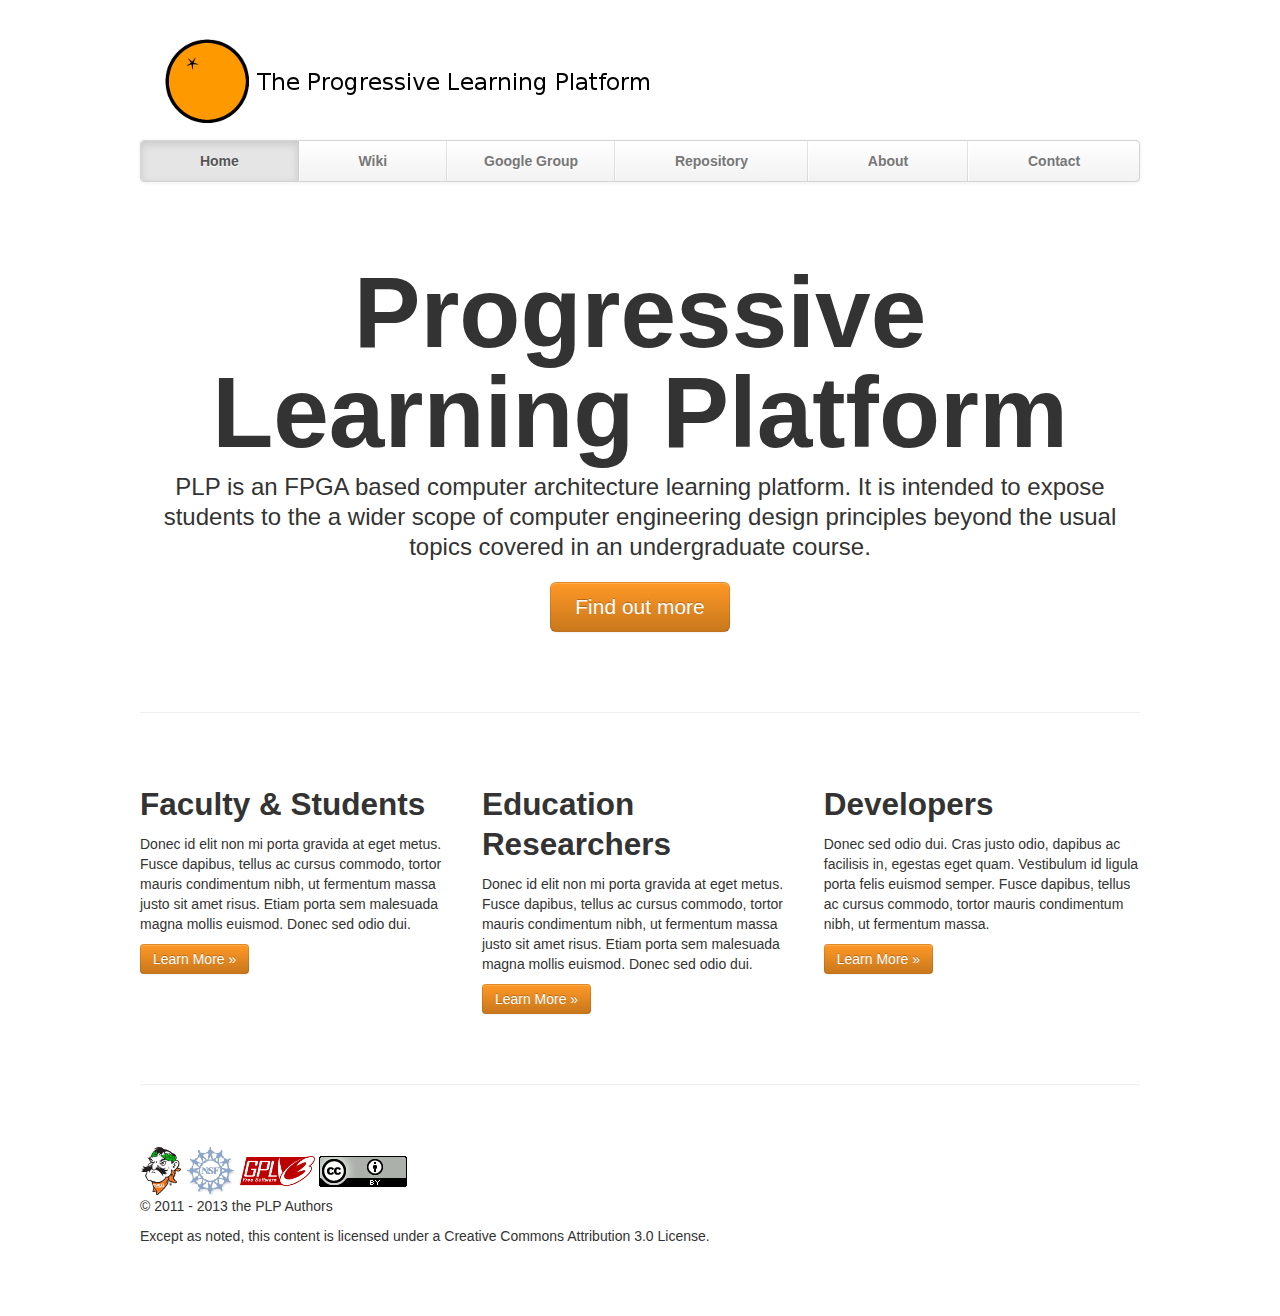
==== index.html @ 915c6f7d "First commit" ====
<!DOCTYPE html>
<html lang="en">
<head>
    <meta charset="utf-8">
    <title>Progressive Learning Platform</title>
    <meta name="viewport" content="width=device-width, initial-scale=1.0">
    <meta name="description" content="">
    <meta name="James Fields" content="">

    <link href="css/bootstrap.css" rel="stylesheet">
    <link href="css/bootstrap-justified-nav.css" rel="stylesheet">
    <link href="css/bootstrap-responsive.css" rel="stylesheet">
    <link href="css/plp.css" rel="stylesheet">

    <!-- HTML5 shim, for IE6-8 support of HTML5 elements -->
    <!--[if lt IE 9]>
    <script src="js/html5shiv.js"></script>
    <![endif]-->

    <!-- Fav and touch icons -->
    <link rel="apple-touch-icon-precomposed" sizes="144x144" href="../assets/ico/apple-touch-icon-144-precomposed.png">
    <link rel="apple-touch-icon-precomposed" sizes="114x114" href="../assets/ico/apple-touch-icon-114-precomposed.png">
    <link rel="apple-touch-icon-precomposed" sizes="72x72" href="../assets/ico/apple-touch-icon-72-precomposed.png">
    <link rel="apple-touch-icon-precomposed" href="../assets/ico/apple-touch-icon-57-precomposed.png">
    <link rel="shortcut icon" href="img/favicon.png" />
</head>

<body>

<div class="container">

    <div class="masthead">
        <h3 class="muted"><img src="img/plplogo.png"></h3>
        <div class="navbar">
            <div class="navbar-inner">
                <div class="container">
                    <ul class="nav">
                        <li class="active"><a href="#">Home</a></li>
                        <li><a href="#">Wiki</a></li>
                        <li><a href="#">Google Group</a></li>
                        <li><a href="#">Repository</a></li>
                        <li><a href="#">About</a></li>
                        <li><a href="#">Contact</a></li>
                    </ul>
                </div>
            </div>
        </div><!-- /.navbar -->
    </div>

    <!-- Jumbotron -->
    <div class="jumbotron">
        <h1>Progressive Learning Platform</h1>
        <p class="lead">PLP is an FPGA based computer architecture learning platform. It is intended to expose students to the a wider scope of computer engineering design principles beyond the usual topics covered in an undergraduate course.</p>
        <a class="btn btn-large btn-plp" href="#">Find out more</a>
    </div>

    <hr>

    <!-- Example row of columns -->
    <div class="row-fluid">
        <div class="span4">
            <h2>Faculty & Students</h2>
            <p>Donec id elit non mi porta gravida at eget metus. Fusce dapibus, tellus ac cursus commodo, tortor mauris condimentum nibh, ut fermentum massa justo sit amet risus. Etiam porta sem malesuada magna mollis euismod. Donec sed odio dui. </p>
            <p><a class="btn btn-plp" href="academics.html">Learn More &raquo;</a></p>
        </div>
        <div class="span4">
            <h2>Education Researchers</h2>
            <p>Donec id elit non mi porta gravida at eget metus. Fusce dapibus, tellus ac cursus commodo, tortor mauris condimentum nibh, ut fermentum massa justo sit amet risus. Etiam porta sem malesuada magna mollis euismod. Donec sed odio dui. </p>
            <p><a class="btn btn-plp" href="researchers.html">Learn More &raquo;</a></p>
        </div>
        <div class="span4">
            <h2>Developers</h2>
            <p>Donec sed odio dui. Cras justo odio, dapibus ac facilisis in, egestas eget quam. Vestibulum id ligula porta felis euismod semper. Fusce dapibus, tellus ac cursus commodo, tortor mauris condimentum nibh, ut fermentum massa.</p>
            <p><a class="btn btn-plp" href="developers.html">Learn More &raquo;</a></p>
        </div>
    </div>

    <hr>

    <div class="footer">
        <a href="http://rome.ceat.okstate.edu/"> <img src="img/caesar-logo-small.png"></a>
        <a href="http://www.nsf.gov/"><img src="img/nsf.png"></a>
        <a href="http://www.gnu.org/licenses/gpl-3.0.html"> <img src="img/gplv3.png"></a>
        <a href="http://creativecommons.org/licenses/by/3.0/"><img src="img/cc.png"></a>
        <p>&copy; 2011 - 2013 the PLP Authors</p>
        <p>Except as noted, this content is licensed under a Creative Commons Attribution 3.0 License.</p>
    </div>

</div> <!-- /container -->

<!-- Le javascript
================================================== -->
<!-- Placed at the end of the document so the pages load faster -->
<script src="js/jquery.js"></script>
<script src="js/bootstrap-transition.js"></script>
<script src="js/bootstrap-alert.js"></script>
<script src="js/bootstrap-modal.js"></script>
<script src="js/bootstrap-dropdown.js"></script>
<script src="js/bootstrap-scrollspy.js"></script>
<script src="js/bootstrap-tab.js"></script>
<script src="js/bootstrap-tooltip.js"></script>
<script src="js/bootstrap-popover.js"></script>
<script src="js/bootstrap-button.js"></script>
<script src="js/bootstrap-collapse.js"></script>
<script src="js/bootstrap-carousel.js"></script>
<script src="js/bootstrap-typeahead.js"></script>

</body>
</html>
---- css/plp.css ----
.btn-plp {
    color: #ffffff;
    text-shadow: 0 -1px 0 rgba(0, 0, 0, 0.25);
    background-color: #FF9826;
    *background-color: #C9781C;
    background-image: -moz-linear-gradient(top, #FF9826, #C9781C);
    background-image: -webkit-gradient(linear, 0 0, 0 100%, from(#FF9826), to(#C9781C));
    background-image: -webkit-linear-gradient(top, #FF9826, #C9781C);
    background-image: -o-linear-gradient(top, #FF9826, #C9781C);
    background-image: linear-gradient(to bottom, #FF9826, #C9781C);
    background-repeat: repeat-x;
    border-color: #C9781C #C9781C #C9781C;
    border-color: rgba(0, 0, 0, 0.1) rgba(0, 0, 0, 0.1) rgba(0, 0, 0, 0.25);
    filter: progid:DXImageTransform.Microsoft.gradient(startColorstr='#ff#FF9826', endColorstr='#ff#C9781C', GradientType=0);
    filter: progid:DXImageTransform.Microsoft.gradient(enabled=false);
}

.btn-success:hover,
.btn-success:active,
.btn-success.active,
.btn-success.disabled,
.btn-success[disabled] {
    color: #C9781C;
    background-color: #C9781C;
    *background-color: #C9781C;
}
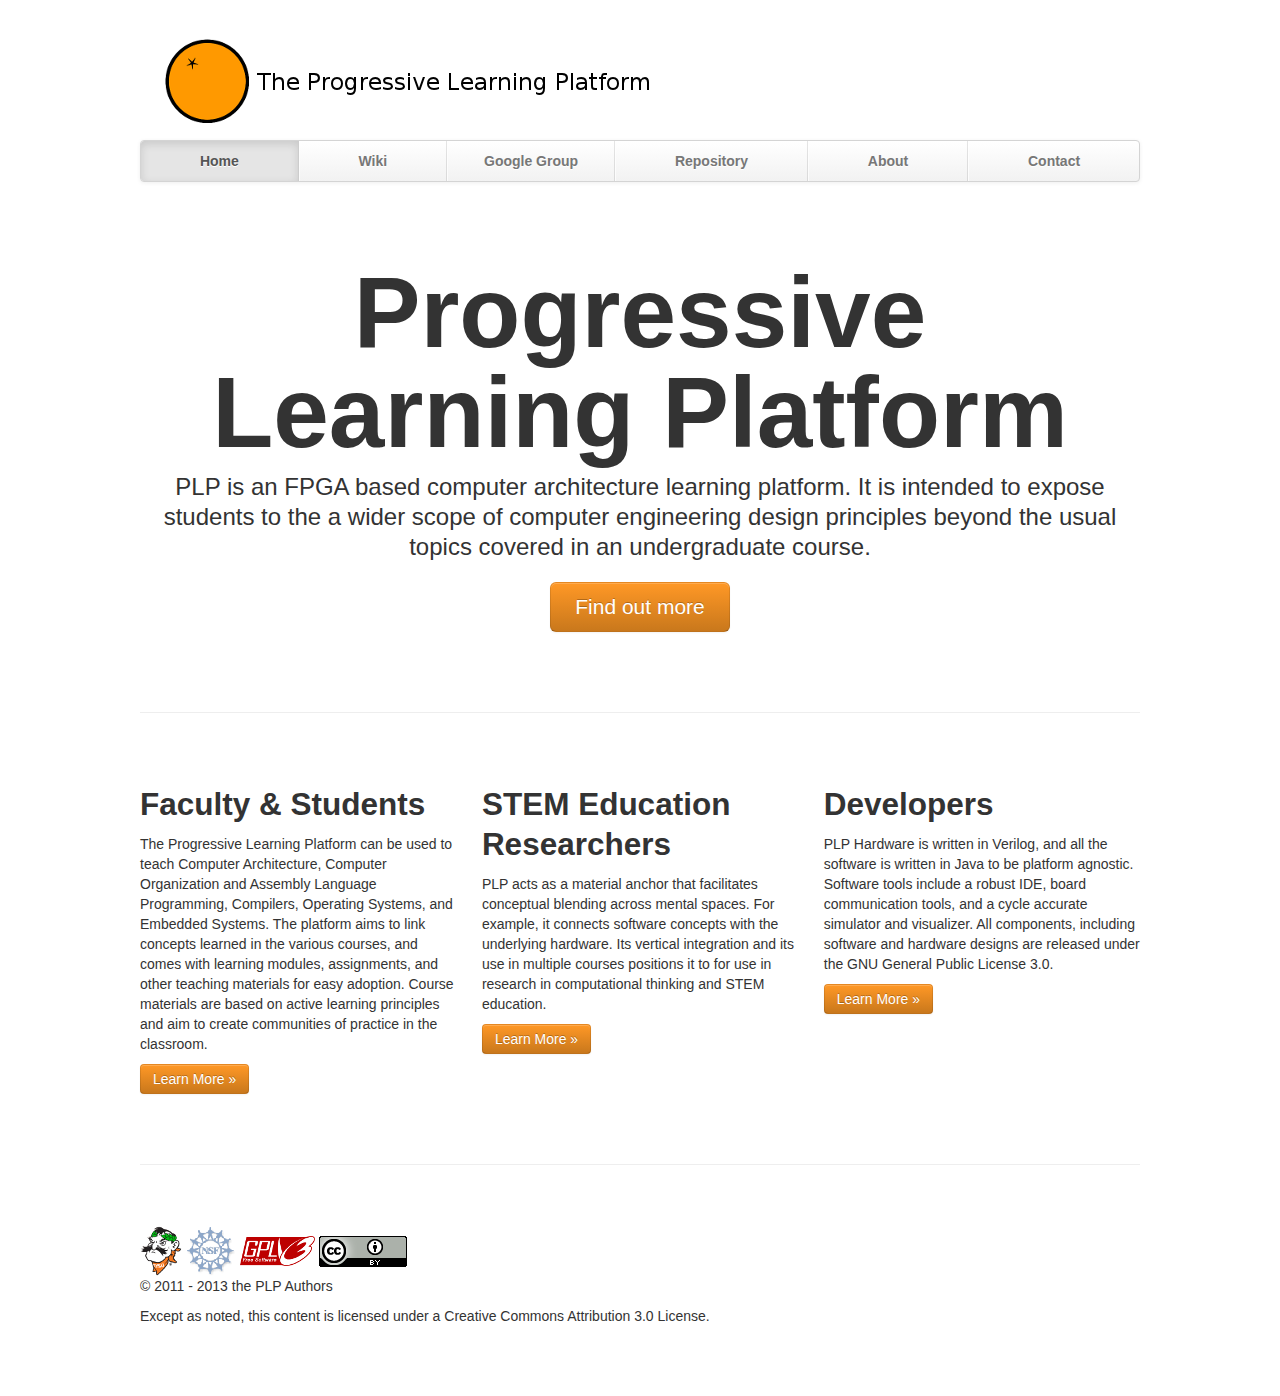
==== commit b6d727ec: "Added Sohum's intro's" ====
--- a/index.html
+++ b/index.html
@@ -60,17 +60,17 @@
     <div class="row-fluid">
         <div class="span4">
             <h2>Faculty & Students</h2>
-            <p>Donec id elit non mi porta gravida at eget metus. Fusce dapibus, tellus ac cursus commodo, tortor mauris condimentum nibh, ut fermentum massa justo sit amet risus. Etiam porta sem malesuada magna mollis euismod. Donec sed odio dui. </p>
+            <p>The Progressive Learning Platform can be used to teach Computer Architecture, Computer Organization and Assembly Language Programming, Compilers, Operating Systems, and Embedded Systems. The platform aims to link concepts learned in the various courses, and comes with learning modules, assignments, and other teaching materials for easy adoption. Course materials are based on active learning principles and aim to create communities of practice in the classroom. </p>
             <p><a class="btn btn-plp" href="academics.html">Learn More &raquo;</a></p>
         </div>
         <div class="span4">
-            <h2>Education Researchers</h2>
-            <p>Donec id elit non mi porta gravida at eget metus. Fusce dapibus, tellus ac cursus commodo, tortor mauris condimentum nibh, ut fermentum massa justo sit amet risus. Etiam porta sem malesuada magna mollis euismod. Donec sed odio dui. </p>
+            <h2>STEM Education Researchers</h2>
+            <p>PLP acts as a material anchor that facilitates conceptual blending across mental spaces. For example, it connects software concepts with the underlying hardware. Its vertical integration and its use in multiple courses positions it to for use in research in computational thinking and STEM education. </p>
             <p><a class="btn btn-plp" href="researchers.html">Learn More &raquo;</a></p>
         </div>
         <div class="span4">
             <h2>Developers</h2>
-            <p>Donec sed odio dui. Cras justo odio, dapibus ac facilisis in, egestas eget quam. Vestibulum id ligula porta felis euismod semper. Fusce dapibus, tellus ac cursus commodo, tortor mauris condimentum nibh, ut fermentum massa.</p>
+            <p>PLP Hardware is written in Verilog, and all the software is written in Java to be platform agnostic. Software tools include a robust IDE, board communication tools, and a cycle accurate simulator and visualizer. All components, including software and hardware designs are released under the GNU General Public License 3.0.</p>
             <p><a class="btn btn-plp" href="developers.html">Learn More &raquo;</a></p>
         </div>
     </div>
